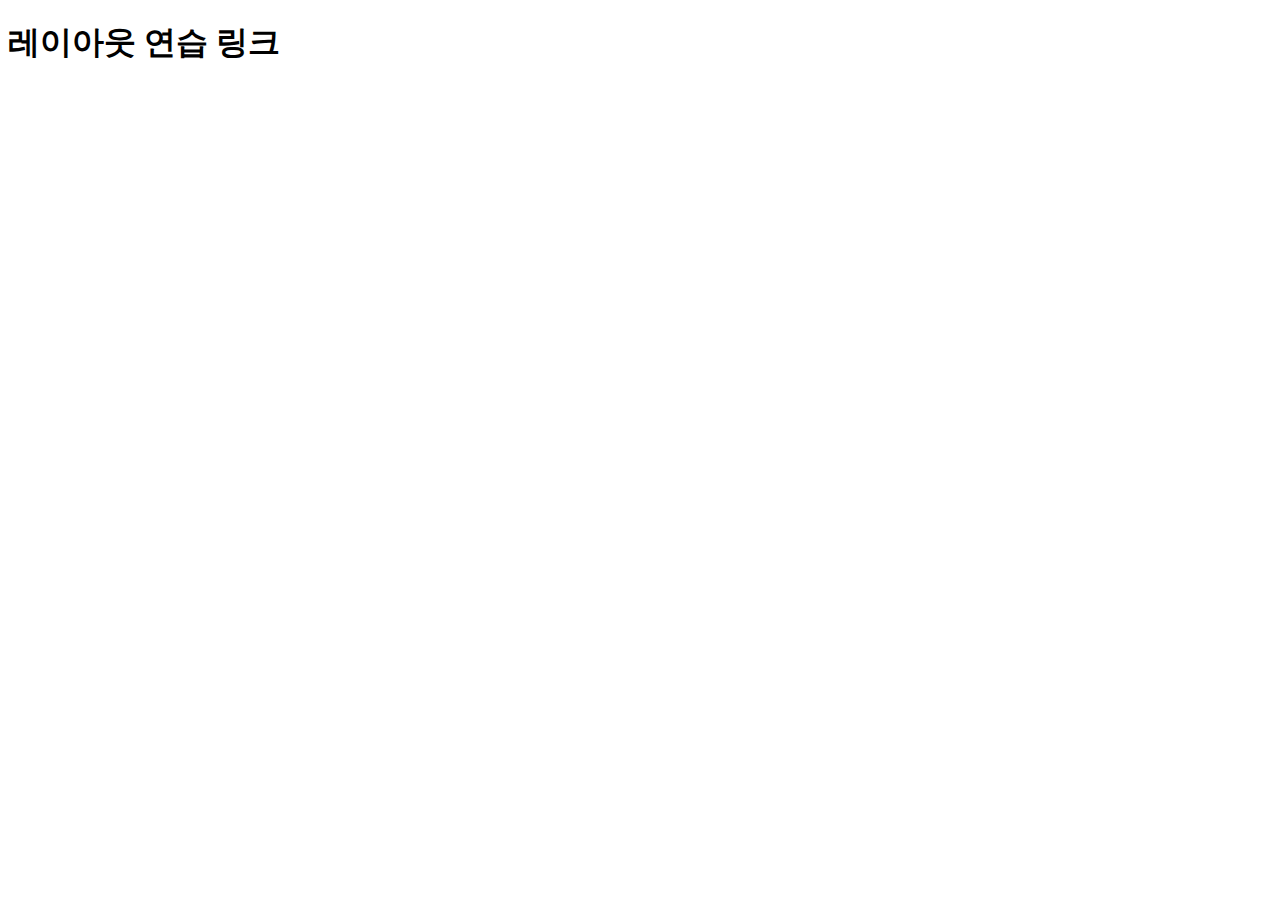
==== index.html @ 3142e08d "index.html 추가" ====
<!DOCTYPE html>
<html lang="ko">
<head>
    <meta charset="UTF-8">
    <meta http-equiv="X-UA-Compatible" content="IE=edge">
    <meta name="viewport" content="width=device-width, initial-scale=1.0">
    <title>Document</title>
</head>
<body>
    <h1>레이아웃 연습 링크</h1>
</body>
</html>
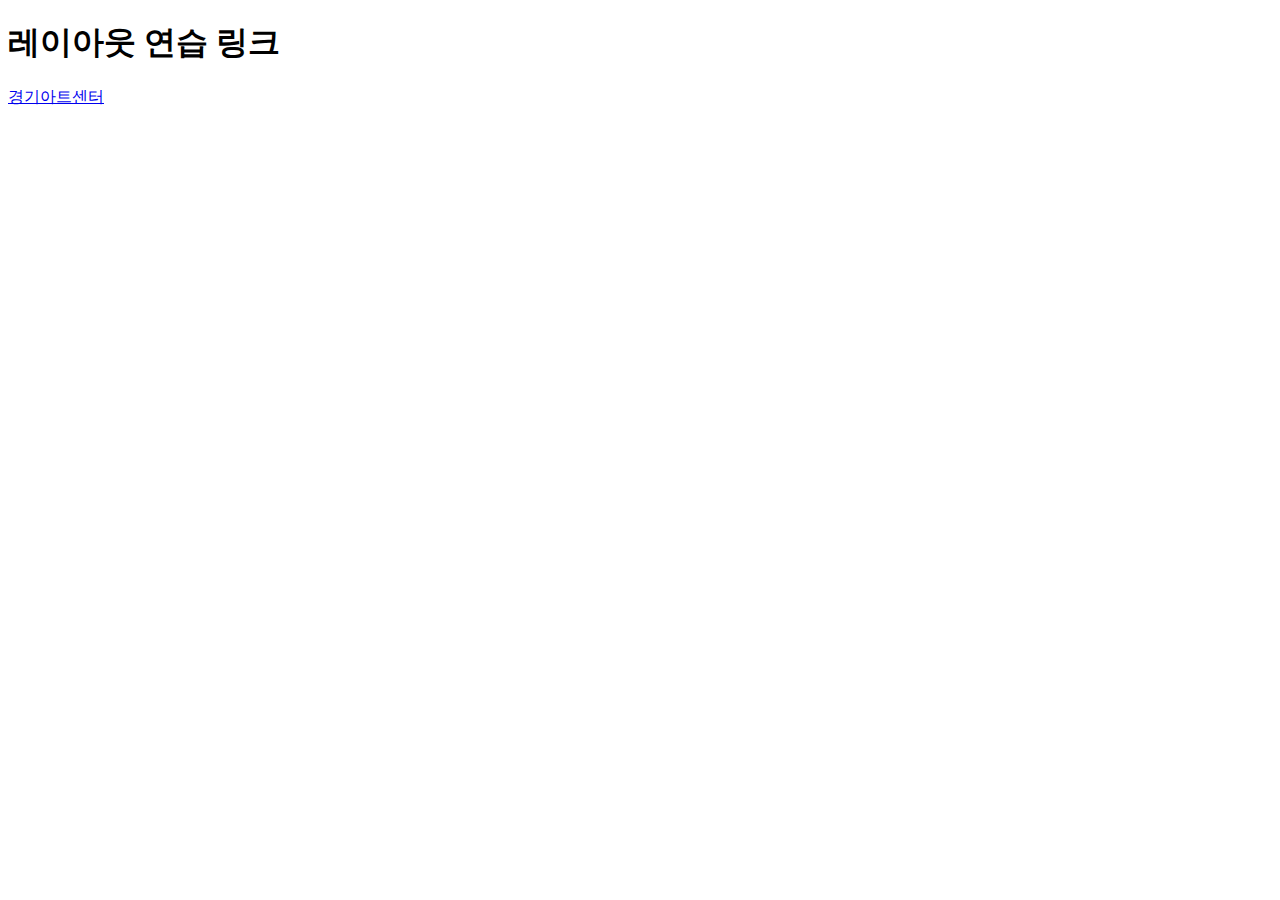
==== commit 409cc6b6: "sktcloud 레이아웃 연습" ====
--- a/index.html
+++ b/index.html
@@ -8,5 +8,6 @@
 </head>
 <body>
     <h1>레이아웃 연습 링크</h1>
+    <a href="/gac">경기아트센터</a>
 </body>
 </html>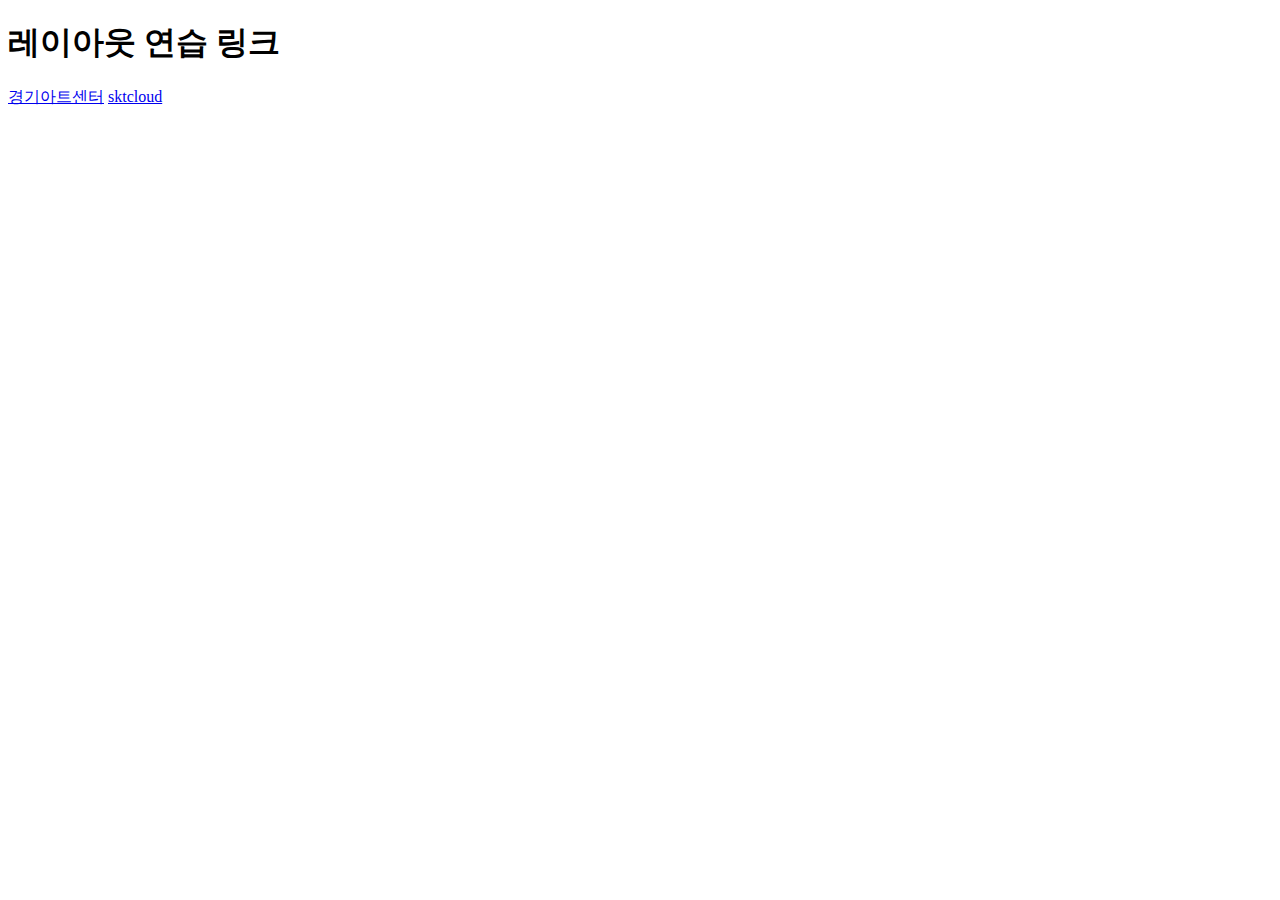
==== commit 414618f4: "홈 링크 설정" ====
--- a/index.html
+++ b/index.html
@@ -8,6 +8,7 @@
 </head>
 <body>
     <h1>레이아웃 연습 링크</h1>
-    <a href="/gac">경기아트센터</a>
+    <a href="/layout/gac">경기아트센터</a>
+    <a href="/layout/sktcloud">sktcloud</a>
 </body>
 </html>